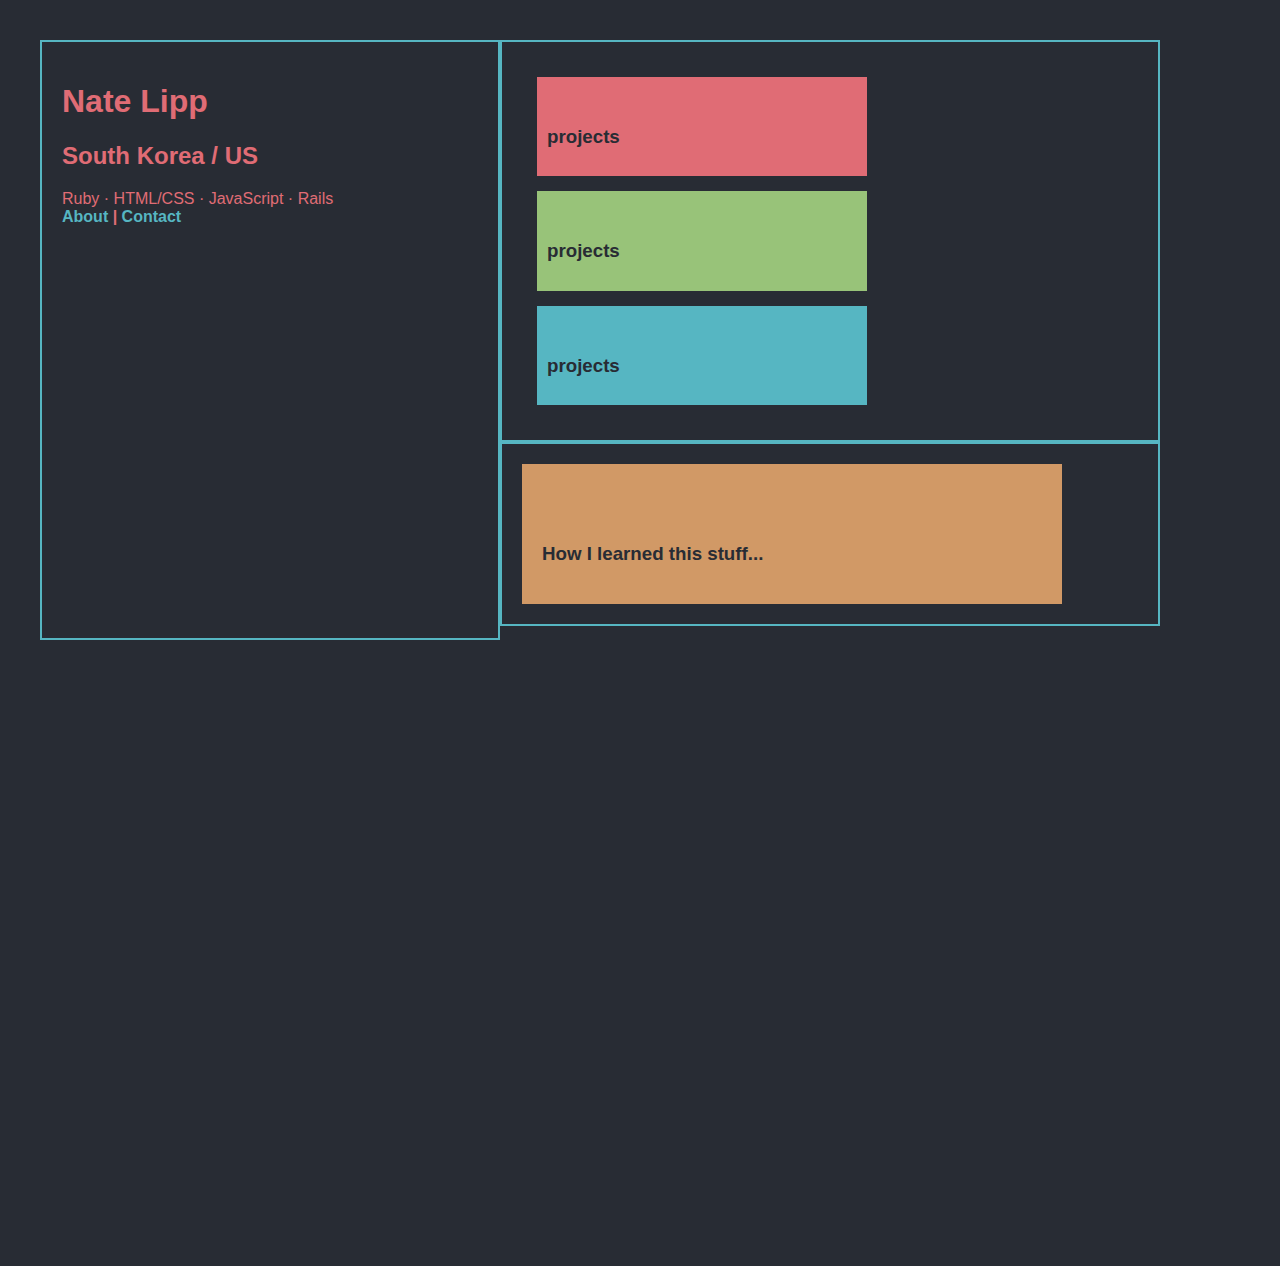
==== boxes/index.html @ 7012ef43 "organize files" ====
<!DOCTYPE html>
<html lang="en">
  <head>
    <meta charset="utf-8">
    <title>boxes</title>
    <link rel="stylesheet" href="stylesheets/main.css">
  </head>
  <body>
    <header class="border">
      <h1>Nate Lipp</h1>
      <h2>South Korea / US</h2>
      <ul>
        <li>Ruby &#183;</li>
        <li>HTML/CSS &#183;</li>
        <li>JavaScript &#183;</li>
        <li>Rails</li>
      </ul>
      <nav>
        <h4><a href="#">About</a></h4>
        <h4> | </h4>
        <h4><a href="#">Contact</a></h4>
      </nav>
    </header>
    <section class="projects border">
      <div class="project-box box1">
        <h3>projects</h3>
      </div>
      <div class="project-box box2">
        <h3>projects</h3>
      </div>
      <div class="project-box box3">
        <h3>projects</h3>
      </div>
    </section>
    <section class="learning border">
      <div class="learn-box">
        <h3>How I learned this stuff...</h3>
      </div>
    </section>

  </body>
</html>
---- boxes/stylesheets/main.css ----
body, div, header, ul, li {
  margin: 0;
  padding: 0;
}

body {
  font-family: Verdana, Geneva, sans-serif;
  background: #282C34;
  color: #E06C75;
  margin: 40px;
}

header {
  box-sizing: border-box;
  width: 460px;
  height: 600px;
  padding: 20px;
}

a {
  color: #56B6C2;
  text-decoration: none;
}

ul li {
  list-style: none;
  display: inline;
}

h4 {
  display: inline;
}

.border {
  border: 2px solid #56B6C2;
  box-sizing: border-box;
}

.learning {
  width: 660px;
  position: relative;
  bottom: 600px;
  left: 460px;
  padding: 20px;
}

.learn-box {
  background: #D19966;
  color: #282C34;
  width: 520px;
  padding: 60px 0 20px 20px;
}

.projects {
  width: 660px;
  position: relative;
  bottom: 600px;
  left: 460px;
  padding: 20px;
}

.project-box {
  color: #282C34;
  width: 320px;
  margin: 15px;
  padding: 30px 0 10px 10px;
}


.project-box.box1 {
  background: #E06C75;
}

.project-box.box2 {
  background: #98C379;
}

.project-box.box3 {
  background: #56B6C2;
}
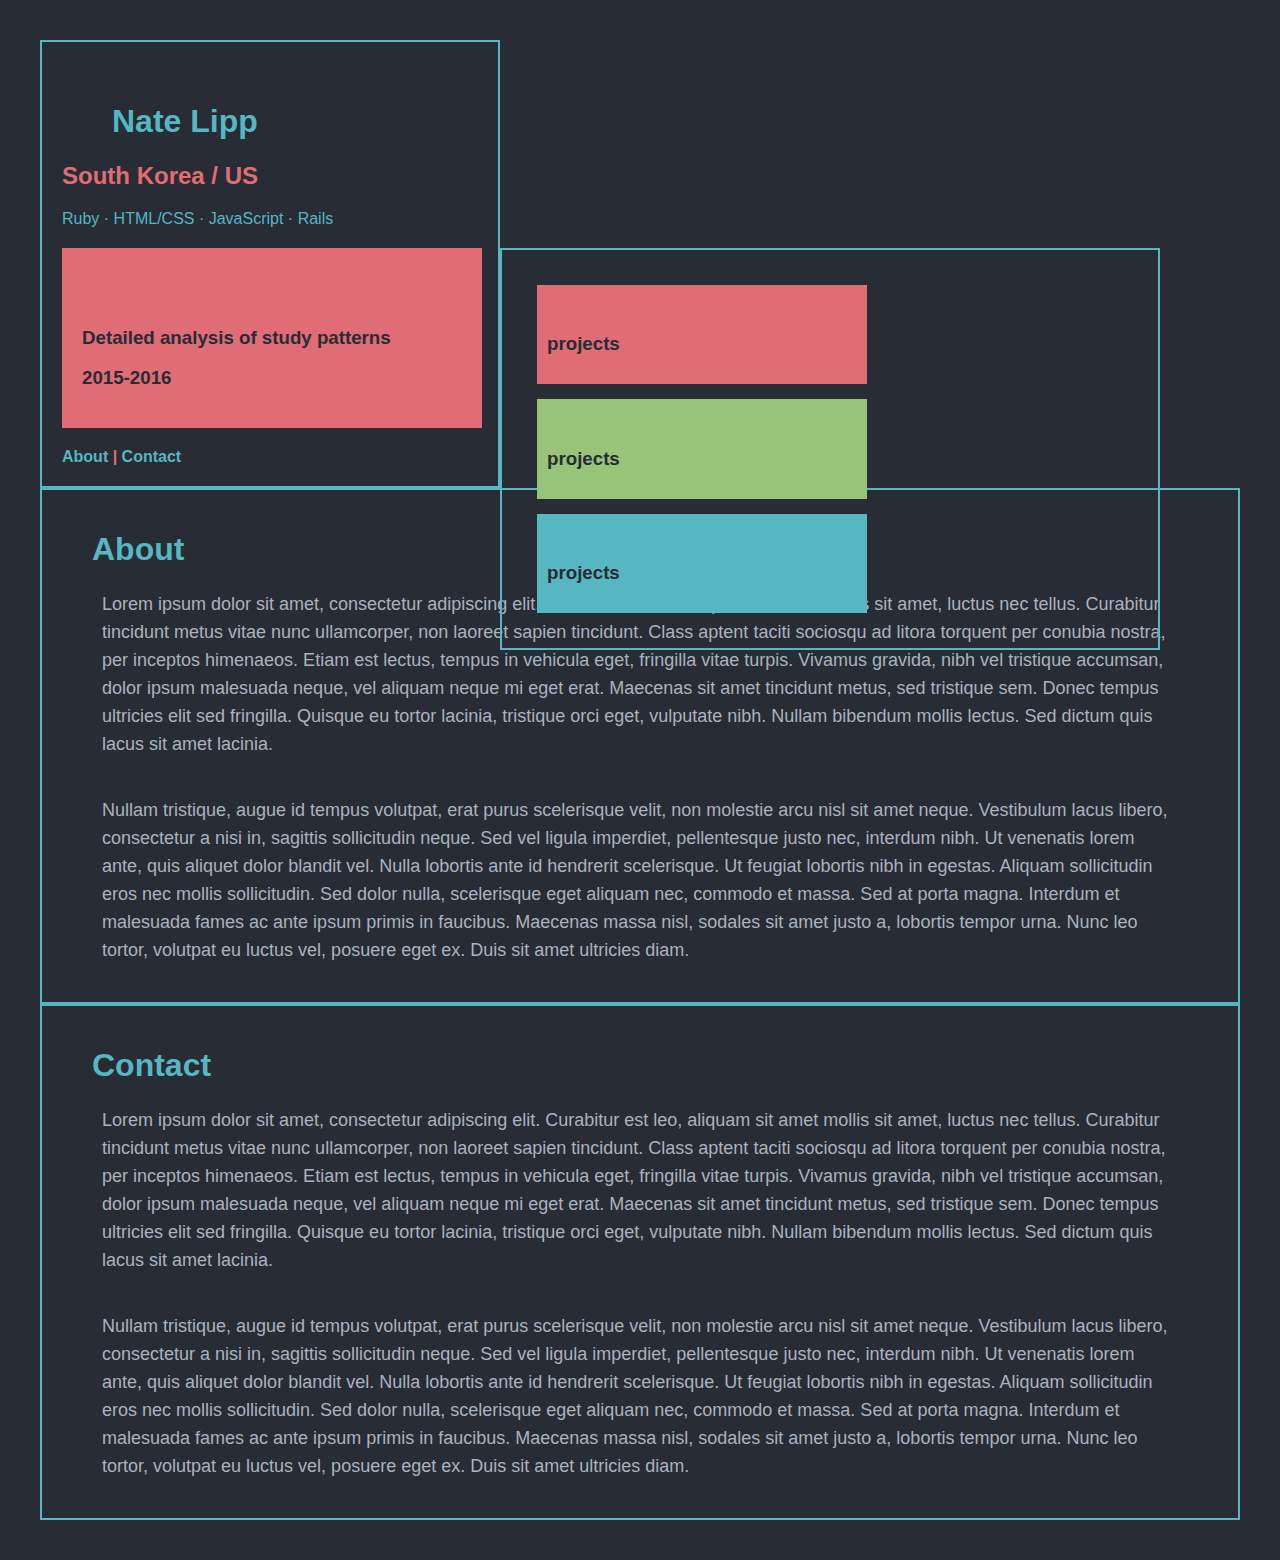
==== commit cd4585af: "finish box layout" ====
--- a/boxes/index.html
+++ b/boxes/index.html
@@ -9,16 +9,20 @@
     <header class="border">
       <h1>Nate Lipp</h1>
       <h2>South Korea / US</h2>
-      <ul>
+      <ul class="blue-text">
         <li>Ruby &#183;</li>
         <li>HTML/CSS &#183;</li>
         <li>JavaScript &#183;</li>
         <li>Rails</li>
       </ul>
+      <div class="learn-box">
+        <h3>Detailed analysis of study patterns</h3>
+        <h3>2015-2016</h3>
+      </div>
       <nav>
-        <h4><a href="#">About</a></h4>
+        <h4><a href="#about">About</a></h4>
         <h4> | </h4>
-        <h4><a href="#">Contact</a></h4>
+        <h4><a href="#contact">Contact</a></h4>
       </nav>
     </header>
     <section class="projects border">
@@ -32,11 +36,18 @@
         <h3>projects</h3>
       </div>
     </section>
-    <section class="learning border">
-      <div class="learn-box">
-        <h3>How I learned this stuff...</h3>
-      </div>
+    <section id="about" class="border">
+      <h1>About</h1>
+      <p>Lorem ipsum dolor sit amet, consectetur adipiscing elit. Curabitur est leo, aliquam sit amet mollis sit amet, luctus nec tellus. Curabitur tincidunt metus vitae nunc ullamcorper, non laoreet sapien tincidunt. Class aptent taciti sociosqu ad litora torquent per conubia nostra, per inceptos himenaeos. Etiam est lectus, tempus in vehicula eget, fringilla vitae turpis. Vivamus gravida, nibh vel tristique accumsan, dolor ipsum malesuada neque, vel aliquam neque mi eget erat. Maecenas sit amet tincidunt metus, sed tristique sem. Donec tempus ultricies elit sed fringilla. Quisque eu tortor lacinia, tristique orci eget, vulputate nibh. Nullam bibendum mollis lectus. Sed dictum quis lacus sit amet lacinia.</p>
+      <p>Nullam tristique, augue id tempus volutpat, erat purus scelerisque velit, non molestie arcu nisl sit amet neque. Vestibulum lacus libero, consectetur a nisi in, sagittis sollicitudin neque. Sed vel ligula imperdiet, pellentesque justo nec, interdum nibh. Ut venenatis lorem ante, quis aliquet dolor blandit vel. Nulla lobortis ante id hendrerit scelerisque. Ut feugiat lobortis nibh in egestas. Aliquam sollicitudin eros nec mollis sollicitudin. Sed dolor nulla, scelerisque eget aliquam nec, commodo et massa. Sed at porta magna. Interdum et malesuada fames ac ante ipsum primis in faucibus. Maecenas massa nisl, sodales sit amet justo a, lobortis tempor urna. Nunc leo tortor, volutpat eu luctus vel, posuere eget ex. Duis sit amet ultricies diam.</p>
     </section>
-
+    <section id="contact" class="border">
+      <h1>Contact</h1>
+      <p>Lorem ipsum dolor sit amet, consectetur adipiscing elit. Curabitur est leo, aliquam sit amet mollis sit amet, luctus nec tellus. Curabitur tincidunt metus vitae nunc ullamcorper, non laoreet sapien tincidunt. Class aptent taciti sociosqu ad litora torquent per conubia nostra, per inceptos himenaeos. Etiam est lectus, tempus in vehicula eget, fringilla vitae turpis. Vivamus gravida, nibh vel tristique accumsan, dolor ipsum malesuada neque, vel aliquam neque mi eget erat. Maecenas sit amet tincidunt metus, sed tristique sem. Donec tempus ultricies elit sed fringilla. Quisque eu tortor lacinia, tristique orci eget, vulputate nibh. Nullam bibendum mollis lectus. Sed dictum quis lacus sit amet lacinia.</p>
+      <p>Nullam tristique, augue id tempus volutpat, erat purus scelerisque velit, non molestie arcu nisl sit amet neque. Vestibulum lacus libero, consectetur a nisi in, sagittis sollicitudin neque. Sed vel ligula imperdiet, pellentesque justo nec, interdum nibh. Ut venenatis lorem ante, quis aliquet dolor blandit vel. Nulla lobortis ante id hendrerit scelerisque. Ut feugiat lobortis nibh in egestas. Aliquam sollicitudin eros nec mollis sollicitudin. Sed dolor nulla, scelerisque eget aliquam nec, commodo et massa. Sed at porta magna. Interdum et malesuada fames ac ante ipsum primis in faucibus. Maecenas massa nisl, sodales sit amet justo a, lobortis tempor urna. Nunc leo tortor, volutpat eu luctus vel, posuere eget ex. Duis sit amet ultricies diam.</p>
+    </section>
+    <footer>
+      
+    </footer>
   </body>
 </html>
--- a/boxes/stylesheets/main.css
+++ b/boxes/stylesheets/main.css
@@ -13,7 +13,6 @@
 header {
   box-sizing: border-box;
   width: 460px;
-  height: 600px;
   padding: 20px;
 }
 
@@ -27,8 +26,20 @@
   display: inline;
 }
 
+h1 {
+  color: #56B6C2;
+  padding: 20px 0 0 50px;
+}
+
 h4 {
   display: inline;
+}
+
+p {
+  color: #ABB2BF;
+  padding: 0 60px 20px 60px;
+  line-height: 28px;
+  font-size: 18px;
 }
 
 .border {
@@ -36,26 +47,19 @@
   box-sizing: border-box;
 }
 
-.learning {
-  width: 660px;
-  position: relative;
-  bottom: 600px;
-  left: 460px;
-  padding: 20px;
-}
-
 .learn-box {
-  background: #D19966;
+  background: #E06C75;
   color: #282C34;
-  width: 520px;
+  width: 400px;
   padding: 60px 0 20px 20px;
+  margin: 20px auto;
 }
 
 .projects {
   width: 660px;
-  position: relative;
-  bottom: 600px;
-  left: 460px;
+  position: absolute;
+  bottom: 250px;
+  left: 500px;
   padding: 20px;
 }
 
@@ -65,7 +69,6 @@
   margin: 15px;
   padding: 30px 0 10px 10px;
 }
-
 
 .project-box.box1 {
   background: #E06C75;
@@ -78,3 +81,7 @@
 .project-box.box3 {
   background: #56B6C2;
 }
+
+.blue-text {
+  color: #56B6C2;
+}
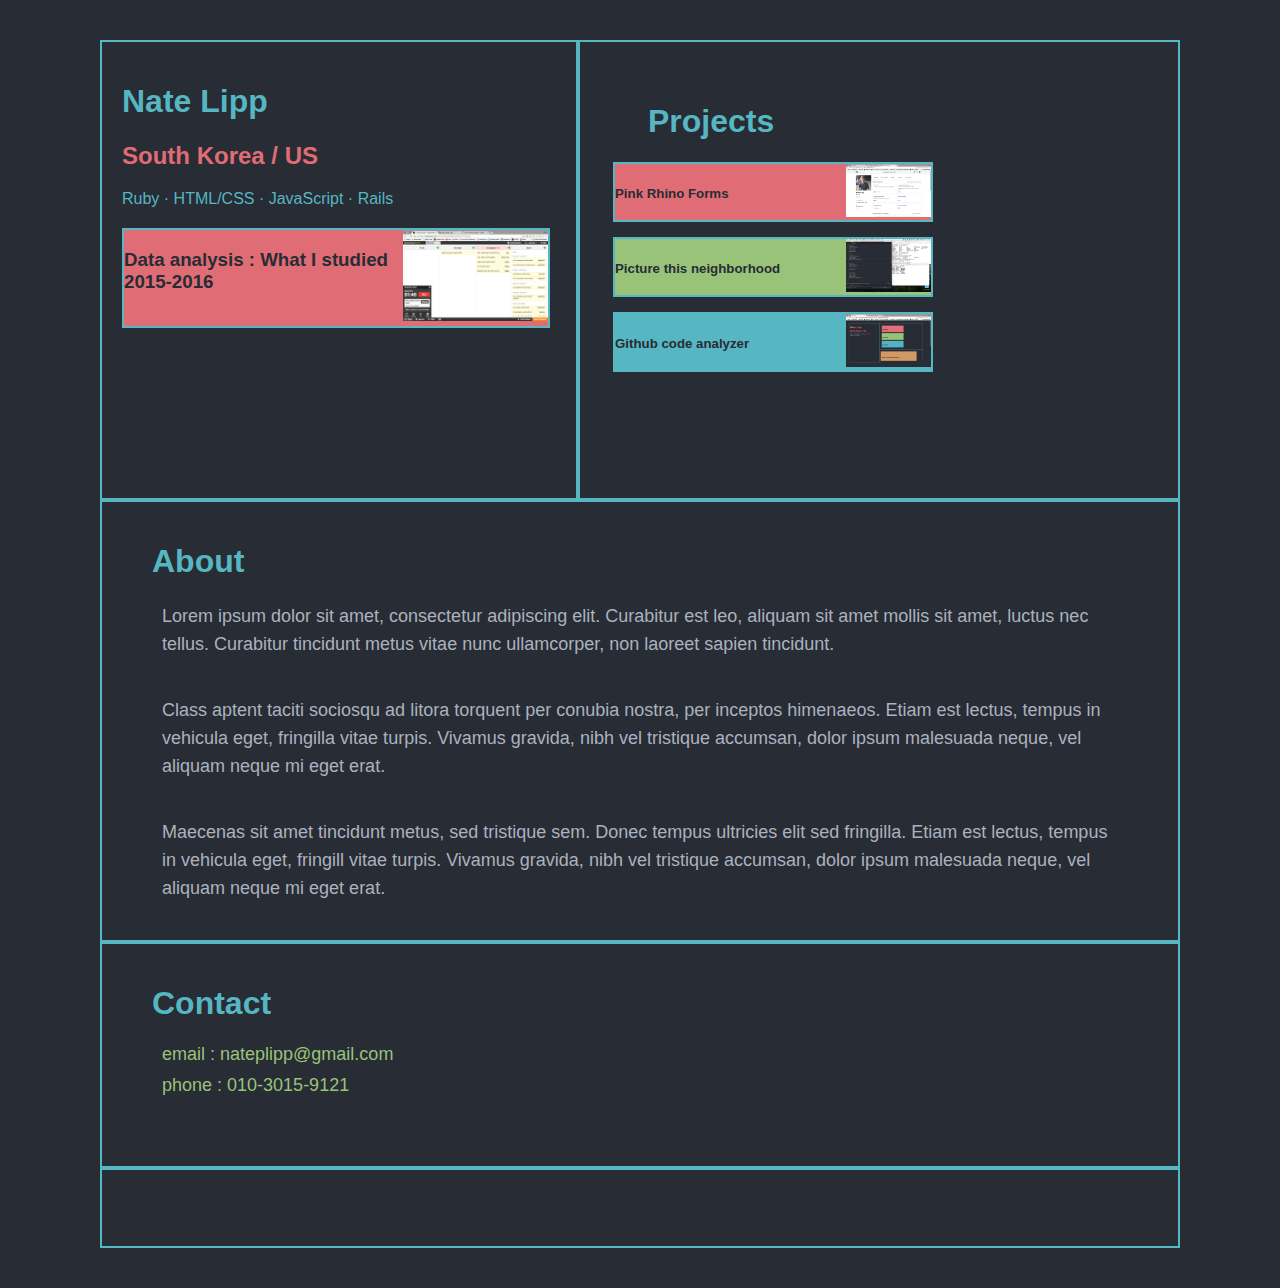
==== commit 25f1b76b: "add projects" ====
--- a/boxes/index.html
+++ b/boxes/index.html
@@ -15,39 +15,51 @@
         <li>JavaScript &#183;</li>
         <li>Rails</li>
       </ul>
-      <div class="learn-box">
-        <h3>Detailed analysis of study patterns</h3>
-        <h3>2015-2016</h3>
+      <div class="learn-box border">
+        <img src="stylesheets/images/kanban.png" alt="" />
+        <h3>Data analysis : What I studied 2015-2016</h3>
       </div>
-      <nav>
-        <h4><a href="#about">About</a></h4>
-        <h4> | </h4>
-        <h4><a href="#contact">Contact</a></h4>
-      </nav>
     </header>
     <section class="projects border">
-      <div class="project-box box1">
-        <h3>projects</h3>
+      <h1>Projects</h1>
+      <div class="project-box box1 border">
+        <img src="stylesheets/images/git.png" alt="" />
+        <h5>Pink Rhino Forms</h5>
       </div>
-      <div class="project-box box2">
-        <h3>projects</h3>
+      <div class="project-box box2 border">
+        <img src="stylesheets/images/desktop.png" alt="" />
+        <h5>Picture this neighborhood</h5>
       </div>
-      <div class="project-box box3">
-        <h3>projects</h3>
+      <div class="project-box box3 border">
+        <img src="stylesheets/images/port1.png" alt="" />
+        <h5>Github code analyzer</h5>
       </div>
     </section>
-    <section id="about" class="border">
+    <section class="border">
       <h1>About</h1>
-      <p>Lorem ipsum dolor sit amet, consectetur adipiscing elit. Curabitur est leo, aliquam sit amet mollis sit amet, luctus nec tellus. Curabitur tincidunt metus vitae nunc ullamcorper, non laoreet sapien tincidunt. Class aptent taciti sociosqu ad litora torquent per conubia nostra, per inceptos himenaeos. Etiam est lectus, tempus in vehicula eget, fringilla vitae turpis. Vivamus gravida, nibh vel tristique accumsan, dolor ipsum malesuada neque, vel aliquam neque mi eget erat. Maecenas sit amet tincidunt metus, sed tristique sem. Donec tempus ultricies elit sed fringilla. Quisque eu tortor lacinia, tristique orci eget, vulputate nibh. Nullam bibendum mollis lectus. Sed dictum quis lacus sit amet lacinia.</p>
-      <p>Nullam tristique, augue id tempus volutpat, erat purus scelerisque velit, non molestie arcu nisl sit amet neque. Vestibulum lacus libero, consectetur a nisi in, sagittis sollicitudin neque. Sed vel ligula imperdiet, pellentesque justo nec, interdum nibh. Ut venenatis lorem ante, quis aliquet dolor blandit vel. Nulla lobortis ante id hendrerit scelerisque. Ut feugiat lobortis nibh in egestas. Aliquam sollicitudin eros nec mollis sollicitudin. Sed dolor nulla, scelerisque eget aliquam nec, commodo et massa. Sed at porta magna. Interdum et malesuada fames ac ante ipsum primis in faucibus. Maecenas massa nisl, sodales sit amet justo a, lobortis tempor urna. Nunc leo tortor, volutpat eu luctus vel, posuere eget ex. Duis sit amet ultricies diam.</p>
+      <p>
+        Lorem ipsum dolor sit amet, consectetur adipiscing elit. Curabitur est leo, aliquam sit
+        amet mollis sit amet, luctus nec tellus. Curabitur tincidunt metus vitae nunc ullamcorper, non laoreet sapien tincidunt.
+      </p>
+      <p>
+        Class aptent taciti sociosqu ad litora torquent per conubia nostra, per inceptos himenaeos.
+        Etiam est lectus, tempus in vehicula eget, fringilla vitae turpis. Vivamus gravida, nibh
+        vel tristique accumsan, dolor ipsum malesuada neque, vel aliquam neque mi eget erat.
+      </p>
+      <p>
+        Maecenas sit amet tincidunt metus, sed tristique sem. Donec tempus ultricies elit sed fringilla.
+        Etiam est lectus, tempus in vehicula eget, fringill vitae turpis. Vivamus gravida, nibh vel tristique accumsan, dolor ipsum
+        malesuada neque, vel aliquam neque mi eget erat.
+      </p>
     </section>
     <section id="contact" class="border">
       <h1>Contact</h1>
-      <p>Lorem ipsum dolor sit amet, consectetur adipiscing elit. Curabitur est leo, aliquam sit amet mollis sit amet, luctus nec tellus. Curabitur tincidunt metus vitae nunc ullamcorper, non laoreet sapien tincidunt. Class aptent taciti sociosqu ad litora torquent per conubia nostra, per inceptos himenaeos. Etiam est lectus, tempus in vehicula eget, fringilla vitae turpis. Vivamus gravida, nibh vel tristique accumsan, dolor ipsum malesuada neque, vel aliquam neque mi eget erat. Maecenas sit amet tincidunt metus, sed tristique sem. Donec tempus ultricies elit sed fringilla. Quisque eu tortor lacinia, tristique orci eget, vulputate nibh. Nullam bibendum mollis lectus. Sed dictum quis lacus sit amet lacinia.</p>
-      <p>Nullam tristique, augue id tempus volutpat, erat purus scelerisque velit, non molestie arcu nisl sit amet neque. Vestibulum lacus libero, consectetur a nisi in, sagittis sollicitudin neque. Sed vel ligula imperdiet, pellentesque justo nec, interdum nibh. Ut venenatis lorem ante, quis aliquet dolor blandit vel. Nulla lobortis ante id hendrerit scelerisque. Ut feugiat lobortis nibh in egestas. Aliquam sollicitudin eros nec mollis sollicitudin. Sed dolor nulla, scelerisque eget aliquam nec, commodo et massa. Sed at porta magna. Interdum et malesuada fames ac ante ipsum primis in faucibus. Maecenas massa nisl, sodales sit amet justo a, lobortis tempor urna. Nunc leo tortor, volutpat eu luctus vel, posuere eget ex. Duis sit amet ultricies diam.</p>
+      <ul>
+        <li>email : nateplipp@gmail.com</li>
+        <li>phone : 010-3015-9121</li>
+      </ul>
     </section>
-    <footer>
-      
+    <footer class="border">
     </footer>
   </body>
 </html>
--- a/boxes/stylesheets/main.css
+++ b/boxes/stylesheets/main.css
@@ -12,8 +12,15 @@
 
 header {
   box-sizing: border-box;
-  width: 460px;
+  position: relative;
+  left: 5%;
+  width: 40%;
   padding: 20px;
+  height: 460px;
+}
+
+header h1 {
+  color: #56B6C2;
 }
 
 a {
@@ -21,14 +28,27 @@
   text-decoration: none;
 }
 
-ul li {
+header ul li {
   list-style: none;
   display: inline;
+  color: #56B6C2;
 }
 
-h1 {
+section ul li {
+  list-style: none;
+  padding: 0 0 10px 60px;
+  font-size: 18px;
+  color: #98C379;
+}
+
+section h1 {
   color: #56B6C2;
   padding: 20px 0 0 50px;
+}
+
+section {
+  width: 90%;
+  margin: 0 auto;
 }
 
 h4 {
@@ -42,6 +62,16 @@
   font-size: 18px;
 }
 
+footer {
+  margin: 0 auto;
+  height: 80px;
+  width: 90%;
+}
+
+#contact {
+  padding-bottom: 60px;
+}
+
 .border {
   border: 2px solid #56B6C2;
   box-sizing: border-box;
@@ -50,16 +80,24 @@
 .learn-box {
   background: #E06C75;
   color: #282C34;
-  width: 400px;
-  padding: 60px 0 20px 20px;
+  width: 90%;
   margin: 20px auto;
+  height: 100px;
+  position: absolute;
+}
+
+.learn-box img {
+  float: right;
+  right: 40%;
+  max-height: 95%;
 }
 
 .projects {
-  width: 660px;
+  width: 47.2%;
+  height: 460px;
   position: absolute;
-  bottom: 250px;
-  left: 500px;
+  top: 40px;
+  left: 45%;
   padding: 20px;
 }
 
@@ -67,7 +105,13 @@
   color: #282C34;
   width: 320px;
   margin: 15px;
-  padding: 30px 0 10px 10px;
+  height: 60px;
+}
+
+.project-box img {
+  display: inline-block;
+  float: right;
+  max-height: 95%;
 }
 
 .project-box.box1 {
@@ -81,7 +125,3 @@
 .project-box.box3 {
   background: #56B6C2;
 }
-
-.blue-text {
-  color: #56B6C2;
-}
